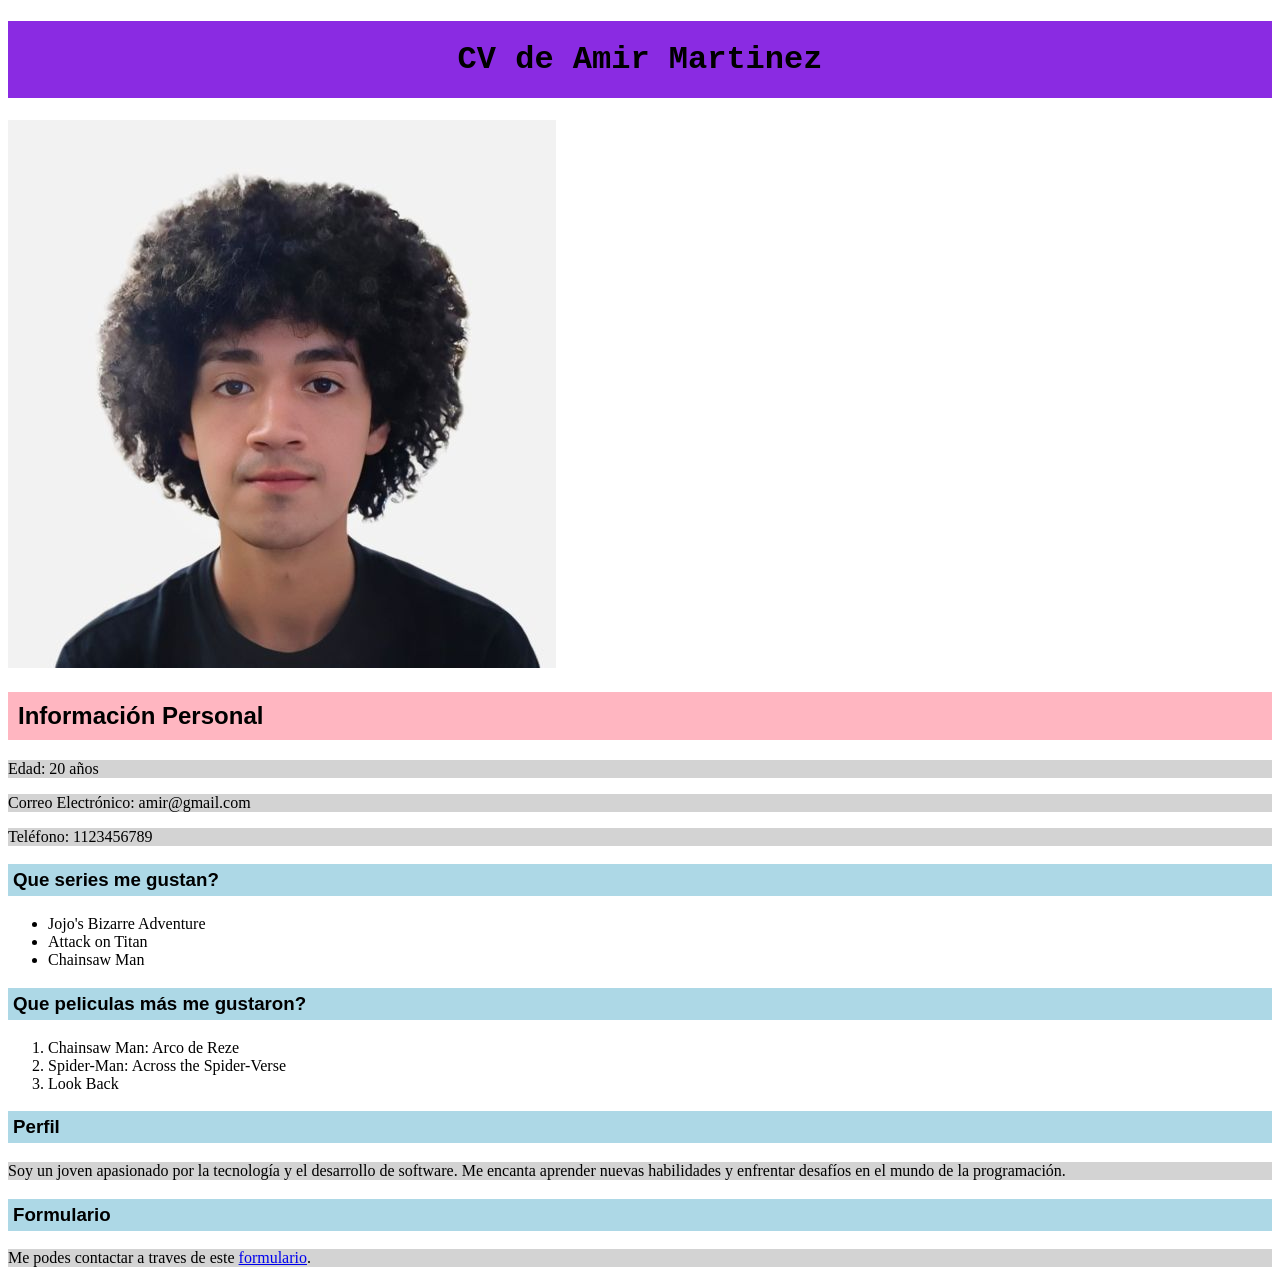
==== m1u3/ejemplo.html @ 4e57b4ee "m1u3" ====
<!DOCTYPE html>
<html lang="en">
<head>
    <meta charset="UTF-8">
    <meta name="viewport" content="width=device-width, initial-scale=1.0">
    <title>CV de Amir Martinez</title>
    <link rel="stylesheet" href="styles.css">
</head>
<body>
    <h1>CV de Amir Martinez</h1>
        <img src="img/me.jpg" alt="Foto de Amir Martinez">
    <h2>Información Personal</h2>
        <p>Edad: 20 años</p>
        <p>Correo Electrónico: amir@gmail.com</p>
        <p>Teléfono: 1123456789</p>

    <h3>Que series me gustan?</h3>
        <ul>
            <li>Jojo's Bizarre Adventure</li>
            <li>Attack on Titan</li>
            <li>Chainsaw Man</li>
        </ul>
    
    <h3>Que peliculas más me gustaron?</h3>
        <ol>
            <li>Chainsaw Man: Arco de Reze</li>
            <li>Spider-Man: Across the Spider-Verse</li>
            <li>Look Back</li>
        </ol>
    
    <h3>Perfil</h3>
        <p>Soy un joven apasionado por la tecnología y el desarrollo de software. Me encanta aprender nuevas habilidades y enfrentar desafíos en el mundo de la programación.</p>    

    <h3>Formulario</h3>
        <p>Me podes contactar a traves de este <a href="formulario.html">formulario</a>. </p>
</body>
</html>
---- m1u3/styles.css ----
h1{
    background-color: blueviolet;
    font-family: 'Courier New', Courier, monospace;
    text-align: center;
    padding: 20px;
}

h2{
    background-color: lightpink;
    font-family: 'Arial', Helvetica, sans-serif;
    text-align: left;
    padding: 10px;
}

h3{
    background-color: lightblue;
    font-family: Arial, Helvetica, sans-serif;
    text-align: left;
    padding: 5px;
}

p{
    background-color: lightgray;
    font-family: 'Times New Roman', Times, serif;
    text-align: justify;
}
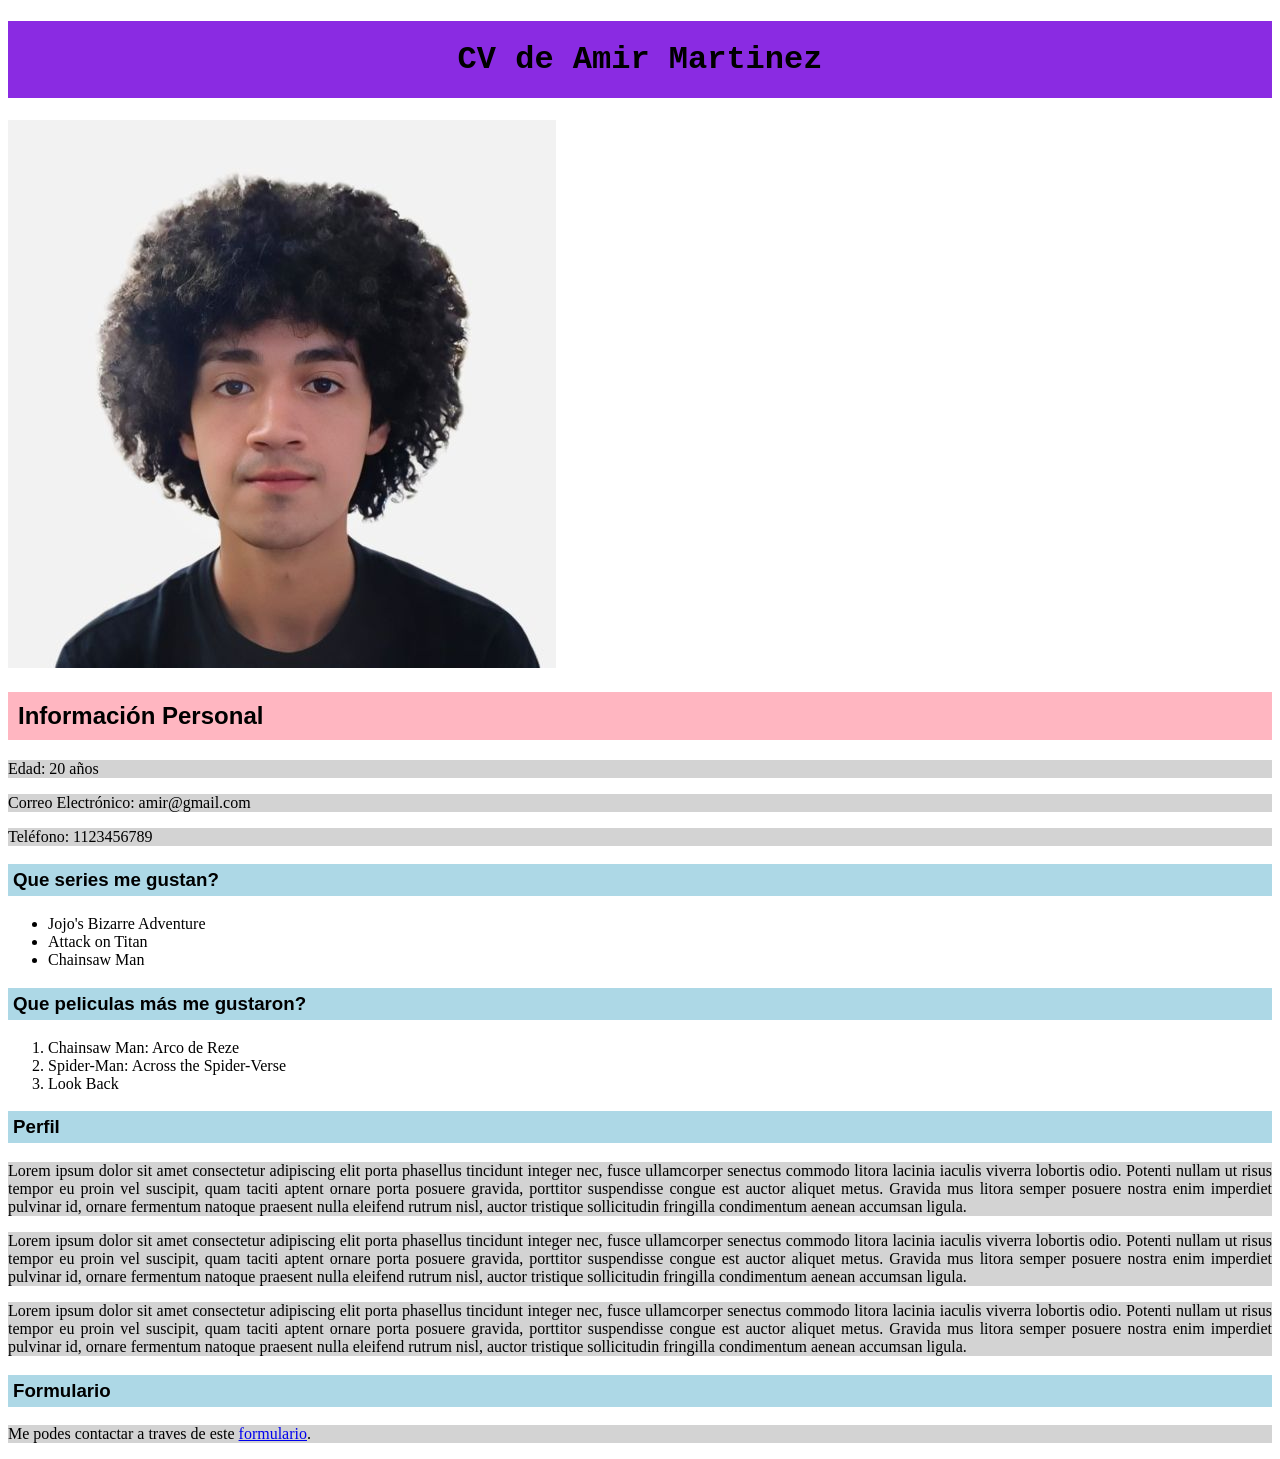
==== commit 73048c55: "agregue 2 parrafos mas" ====
--- a/m1u3/ejemplo.html
+++ b/m1u3/ejemplo.html
@@ -29,7 +29,9 @@
         </ol>
     
     <h3>Perfil</h3>
-        <p>Soy un joven apasionado por la tecnología y el desarrollo de software. Me encanta aprender nuevas habilidades y enfrentar desafíos en el mundo de la programación.</p>    
+        <p>Lorem ipsum dolor sit amet consectetur adipiscing elit porta phasellus tincidunt integer nec, fusce ullamcorper senectus commodo litora lacinia iaculis viverra lobortis odio. Potenti nullam ut risus tempor eu proin vel suscipit, quam taciti aptent ornare porta posuere gravida, porttitor suspendisse congue est auctor aliquet metus. Gravida mus litora semper posuere nostra enim imperdiet pulvinar id, ornare fermentum natoque praesent nulla eleifend rutrum nisl, auctor tristique sollicitudin fringilla condimentum aenean accumsan ligula.</p>
+        <p>Lorem ipsum dolor sit amet consectetur adipiscing elit porta phasellus tincidunt integer nec, fusce ullamcorper senectus commodo litora lacinia iaculis viverra lobortis odio. Potenti nullam ut risus tempor eu proin vel suscipit, quam taciti aptent ornare porta posuere gravida, porttitor suspendisse congue est auctor aliquet metus. Gravida mus litora semper posuere nostra enim imperdiet pulvinar id, ornare fermentum natoque praesent nulla eleifend rutrum nisl, auctor tristique sollicitudin fringilla condimentum aenean accumsan ligula.</p>    
+        <p>Lorem ipsum dolor sit amet consectetur adipiscing elit porta phasellus tincidunt integer nec, fusce ullamcorper senectus commodo litora lacinia iaculis viverra lobortis odio. Potenti nullam ut risus tempor eu proin vel suscipit, quam taciti aptent ornare porta posuere gravida, porttitor suspendisse congue est auctor aliquet metus. Gravida mus litora semper posuere nostra enim imperdiet pulvinar id, ornare fermentum natoque praesent nulla eleifend rutrum nisl, auctor tristique sollicitudin fringilla condimentum aenean accumsan ligula.</p>
 
     <h3>Formulario</h3>
         <p>Me podes contactar a traves de este <a href="formulario.html">formulario</a>. </p>
